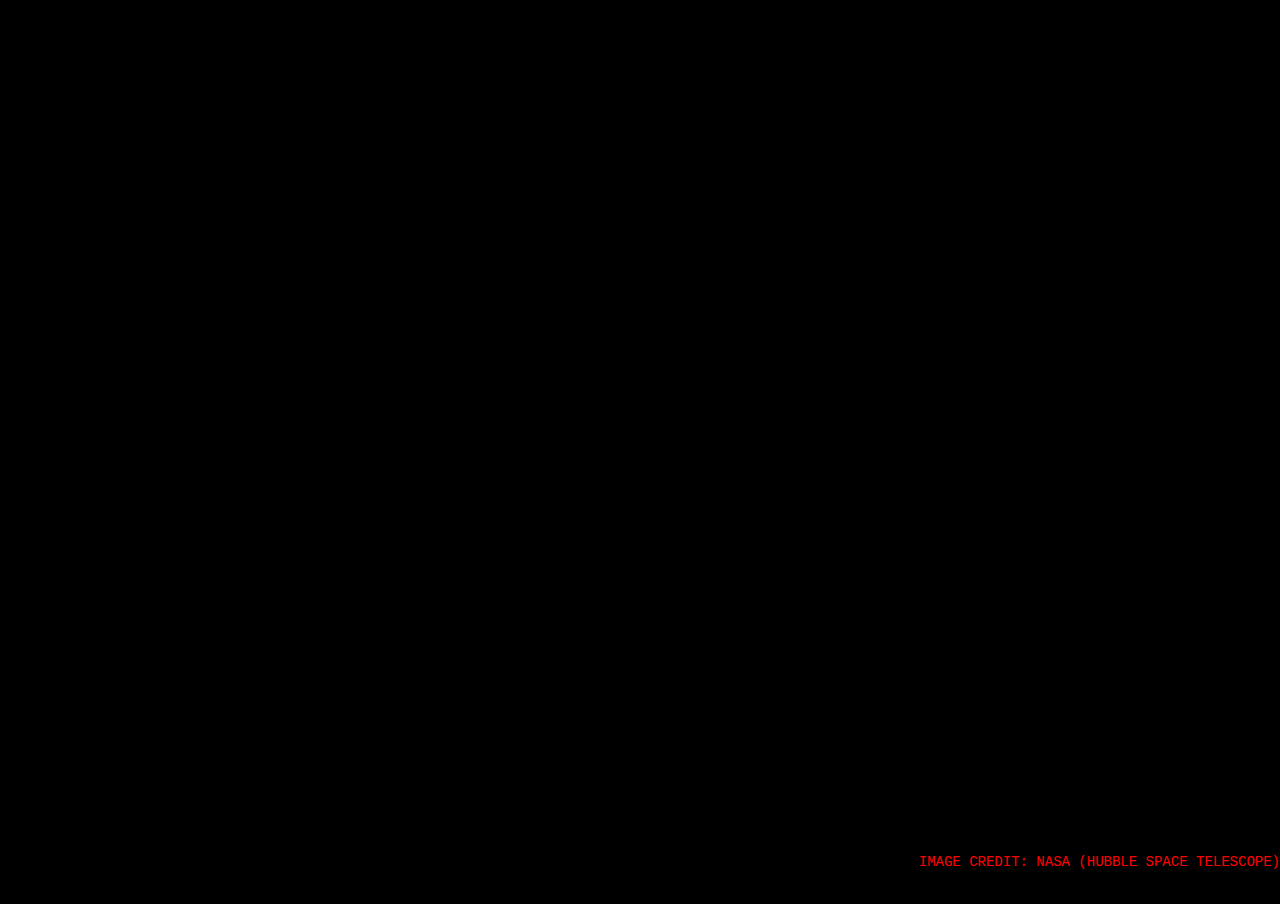
==== deepfield.html @ b5c17b66 "Added deepfield" ====
<html>
<head>

    <title>alone (deep field)</title>
    
    <meta charset="utf-8">
    <meta http-equiv="X-UA-Compatible" content="IE=edge">
    <meta name="viewport" content="width=device-width, initial-scale=1">
    <meta name="description" content="Explore the cosmos as seen by the Hubble Space Telescope">

    <!-- Facebook -->
    <meta property="og:title" content="Deep Field">
    <meta property="og:site_name" content="http://shannonvturner.com">
    <meta property="og:url" content="http://shannonvturner.com/alone/deepfield.html">
    <meta property="og:description" content="Explore the cosmos as seen by the Hubble Space Telescope">
    <meta property="og:image" content="http://shannonvturner.com/alone/images/deepfieldxl.jpg">

    <!-- Twitter card -->
    <meta name="twitter:card" content="summary_large_image">
    <meta name="twitter:site" content="http://shannonvturner.com/alone">
    <meta name="twitter:creator" content="@svt827">
    <meta name="twitter:title" content="Deep Field">
    <meta name="twitter:description" content="Explore the cosmos as seen by the Hubble Space Telescope">
    <meta name="twitter:image:src" content="http://shannonvturner.com/alone/images/deepfieldxl.jpg">
    <meta name="twitter:url" content="http://shannonvturner.com/alone/deepfield.html">

    <link rel="icon" href="http://shannonvturner.com/favicon.ico">
    <link rel="stylesheet" href="https://maxcdn.bootstrapcdn.com/bootstrap/3.3.2/css/bootstrap.min.css">
    <link href="css/alone.css" rel="stylesheet" type="text/css">

<style>

body {
    background: black;
    overflow: hidden;
    line-height: 1;
}

.container-fluid {
    width: 100%;
    height: auto;
    text-align: center;
}

#porthole {
    width: auto;
    border: 2px solid black;
    border-radius: 50%;
    margin: auto;
    background: url(images/deepfield.jpg) 50% 50%;
    /* background-repeat means that I don't need to bound values to 0-100 and the image will wrap around seamlessly, infinitely */
    background-repeat: repeat;
}

#image-credit {
    position: absolute;
    top: 95%;
    right: 0%;
}

</style>

<script>
      (function(i,s,o,g,r,a,m){i['GoogleAnalyticsObject']=r;i[r]=i[r]||function(){
      (i[r].q=i[r].q||[]).push(arguments)},i[r].l=1*new Date();a=s.createElement(o),
      m=s.getElementsByTagName(o)[0];a.async=1;a.src=g;m.parentNode.insertBefore(a,m)
      })(window,document,'script','//www.google-analytics.com/analytics.js','ga');

      ga('create', 'UA-49936574-1', 'shannonvturner.com');
      ga('send', 'pageview');
</script>

</head>
<body>

<div class="container-fluid">

    <div class="globe globe-green">
        <div class="exoplanet exoplanet-name green">Kepler-438b</div>
        <div class="exoplanet exoplanet-top-left green">ESI: 0.88<br>SPH: 0.88</div>
        <div class="exoplanet exoplanet-top-right green">470 LY</div>
        <div class="exoplanet exoplanet-bottom-left green">HZD: -0.93<br>HZC: -0.14</div>
        <div class="exoplanet exoplanet-bottom-right green">HZA: -0.73</div>
    </div>
    <div class="globe globe-blue">
        <div class="exoplanet exoplanet-name blue">Kepler-438b</div>
        <div class="exoplanet exoplanet-top-left blue">ESI: 0.88<br>SPH: 0.88</div>
        <div class="exoplanet exoplanet-top-right blue">470 LY</div>
        <div class="exoplanet exoplanet-bottom-left blue">HZD: -0.93<br>HZC: -0.14</div>
        <div class="exoplanet exoplanet-bottom-right blue">HZA: -0.73</div>
    </div>

    <div class="globe globe-red">
        <div class="exoplanet exoplanet-right red">
            <div id="stardeck">Back to Star Deck</div>
            <div id="help">Help</div>
        </div>
    </div>

    <div id="porthole"> </div>

    <div id="image-credit" class="red"> </div>

</div> <!-- .container-fluid -->

<div class="modal fade" id="helpModal" tabindex="-1" role="dialog" aria-labelledby="helpModalLabel">
  <div class="modal-dialog" role="document">
    <div class="modal-content text-center">
      <div class="modal-header">
        <button type="button" class="close" data-dismiss="modal" aria-label="Close"><span aria-hidden="true">&times;</span></button>
        <h3 class="modal-title" id="helpModalLabel">Deep Field</h3>
      </div>
      <div class="modal-body">
        <h4>Look around the cosmos using the arrow keys.</h4>
        <br> <br>
        <div class="row">
            <div class="col-sm-4">
                <h4>Press to view a different galaxy.</h4>
            </div>
            <div class="col-sm-4">
                <img src="images/globe-green.png" class="img-responsive help-icon">
            </div>
            <div class="col-sm-4">
                <img src="images/globe-blue.png" class="img-responsive help-icon">
            </div>
        </div>
      </div>
      <div class="modal-footer"> </div>
    </div>
  </div>
</div> <!-- #helpModal -->

<script src="js/jquery-1.11.3.min.js"></script>
<script src="https://maxcdn.bootstrapcdn.com/bootstrap/3.3.2/js/bootstrap.min.js"></script>
<script src="js/alone.js"></script>
<script>

// Arrow Keys for Desktop
document.addEventListener('keydown', function(event) {
    if (event.keyCode == 37) { // Left Arrow
        portholeViewX -= 1;
    } else if (event.keyCode == 38) { // Up Arrow
        portholeViewY -= 1;
    } else if (event.keyCode == 39) { // Right Arrow
        portholeViewX += 1;
    } else if (event.keyCode == 40) { // Down Arrow
        portholeViewY += 1;
    }

    $("#porthole").css({
        "background": "url(images/" + galaxies[currentView] + ") " + portholeViewX + "% " + portholeViewY + "%"
    });
});

// Exoplanet facts start out hidden
$(".exoplanet.green").hide();
$(".exoplanet.blue").hide();

// Exoplanet facts show on globe hover
$(".globe-green").hover(function() {
    $(".exoplanet.green").show();
}, function() {
    $(".exoplanet.green").hide();
});

$(".globe-blue").hover(function() {
    $(".exoplanet.blue").show();
}, function() {
    $(".exoplanet.blue").hide();
});

// Which Galaxy gets shown
currentView = 0;

galaxies = [
    'deepfield.jpg',
    'mysticmountain.jpg',
    'carinanebula.jpg',
    'quintuplet.jpg',
    'sagdwarf.jpeg',
    'palomar12.jpg',
    'swarm-stars.jpg',
    'orion-nebula.jpg',
    'cygnus-loop-uv.jpg',
    'fireworks-hubble25.jpg',
    'monkeyhead.jpg',
    'small-magellanic.jpg',
    'merging-galaxies.jpg',
    'deepfieldxl.jpg',
];

imageCredit = [
    'NASA (Hubble Space Telescope)', // Hubble Deep Field
    'NASA / ESA', // Mystic Mountain
    'Fedaro (Fernando da Rosa) y Santiago Roland', // Carina Nebula
    'NASA / ESA', // Quintuplet Cluster
    'NASA / ESA', // Sagittarius Dwarf Irregular Galaxy
    'NASA / ESA', // Palomar 12 Globular Cluster
    'NASA / ESA', // A Swarm of Ancient Stars
    'NASA / ESA', // Orion Nebula
    'NASA', // Cygnus Loop Supernova in Ultraviolet
    'NASA / ESA', // Fireworks for Hubble's 25th
    'NASA / ESA', // Monkey's Head Nebula
    'NASA / ESA', // Small Magellanic Cloud
    'NASA / ESA', // Merging Galaxies / Cosmic Collisions
    'NASA / ESA', // Deepfield XDF
]

// Preload images
preloadedImages = "a".repeat(galaxies.length).split("a");
for (var x=0; x<galaxies.length; x++) {
    preloadedImages[x] = new Image();
    preloadedImages[x].src = 'images/' + galaxies[x];
}
preloadedImages[galaxies.length] = new Image();
preloadedImages[galaxies.length].src = 'images/static.gif';

// Add more from 
// https://en.wikipedia.org/wiki/List_of_potentially_habitable_exoplanets
exoplanets = [
    {
        'exoplanet-name': 'Kepler-438b',
        'exoplanet-top-left': 'ESI: 0.88<br>SPH: 0.88',
        'exoplanet-top-right': '470 LY',
        'exoplanet-bottom-left': 'HZD: -0.93<br>HZC: -0.14',
        'exoplanet-bottom-right': 'HZA: -0.73',
    },
    {
        'exoplanet-name': 'Gliese 667 Cc',
        'exoplanet-top-left': 'ESI: 0.84<br>SPH: 0.64',
        'exoplanet-top-right': '23.6 LY',
        'exoplanet-bottom-left': 'HZD: -0.62<br>HZC: -0.15',
        'exoplanet-bottom-right': 'HZA: +0.21',
    },
    {
        'exoplanet-name': 'KOI-3010.01',
        'exoplanet-top-left': 'ESI: 0.84<br>SPH: 0.63',
        'exoplanet-top-right': '1213.4 LY',
        'exoplanet-bottom-left': 'HZD: -0.88<br>HZC: -0.16',
        'exoplanet-bottom-right': 'HZA: -0.06',
    },
    {
        'exoplanet-name': 'Kepler-442b',
        'exoplanet-top-left': 'ESI: 0.83<br>SPH: 0.98',
        'exoplanet-top-right': '1291.6 LY',
        'exoplanet-bottom-left': 'HZD: -0.72<br>HZC: -0.15',
        'exoplanet-bottom-right': 'HZA: +0.28',
    },
    {
        'exoplanet-name': 'HD 40307 g',
        'exoplanet-top-left': 'ESI: 0.74<br>SPH: <b class="red">0.04</b>',
        'exoplanet-top-right': '41.7 LY',
        'exoplanet-bottom-left': 'HZD: -0.23<br>HZC: -0.14',
        'exoplanet-bottom-right': 'HZA: +0.77',
    },
    {
        'exoplanet-name': 'Kepler-62e',
        'exoplanet-top-left': 'ESI: 0.83<br>SPH: 0.96',
        'exoplanet-top-right': '1199.7 LY',
        'exoplanet-bottom-left': 'HZD: -0.70<br>HZC: -0.15',
        'exoplanet-bottom-right': 'HZA: +0.28',
    },
    {
        'exoplanet-name': 'Tau Ceti e',
        'exoplanet-top-left': 'ESI: 0.78<br>SPH: <b class="red">0.00</b>',
        'exoplanet-top-right': '11.9 LY',
        'exoplanet-bottom-left': 'HZD: -0.92<br>HZC: -0.15',
        'exoplanet-bottom-right': 'HZA: +0.16',
    },
    {
        'exoplanet-name': 'Kepler-298d',
        'exoplanet-top-left': 'ESI: 0.68<br>SPH: <b class="red">0.00</b>',
        'exoplanet-top-right': '1545 LY',
        'exoplanet-bottom-left': 'HZD: -0.86<br>HZC: -0.11',
        'exoplanet-bottom-right': 'HZA: <b class="red">+2.11</b>',
    },
    {
        'exoplanet-name': 'Kapteyn b',
        'exoplanet-top-left': 'ESI: 0.67<br>SPH: <b class="red">0.00</b>',
        'exoplanet-top-right': '12.7 LY',
        'exoplanet-bottom-left': 'HZD: +0.08<br>HZC: -0.15',
        'exoplanet-bottom-right': 'HZA: +0.57',
    },
    {
        'exoplanet-name': 'Gliese 422 b',
        'exoplanet-top-left': 'ESI: 0.71<br>SPH: 0.17',
        'exoplanet-top-right': '41.3 LY',
        'exoplanet-bottom-left': 'HZD: -0.41<br>HZC: -0.13',
        'exoplanet-bottom-right': 'HZA: <b class="red">+1.11</b>',
    },
    {
        'exoplanet-name': 'Kepler-61b',
        'exoplanet-top-left': 'ESI: 0.73<br>SPH: 0.27',
        'exoplanet-top-right': '1062.8 LY',
        'exoplanet-bottom-left': 'HZD: -0.88<br>HZC: -0.13',
        'exoplanet-bottom-right': 'HZA: <b class="red">+1.24</b>',
    },
    {
        'exoplanet-name': 'KOI-2770.01',
        'exoplanet-top-left': 'ESI: 0.60<br>SPH: <b class="red">0.00</b>',
        'exoplanet-top-right': '1470.4 LY',
        'exoplanet-bottom-left': 'HZD: +0.33<br>HZC: -0.13',
        'exoplanet-bottom-right': 'HZA: <b class="red">+1.77</b>',
    },
    {
        'exoplanet-name': 'Gliese 581 g',
        'exoplanet-top-left': 'ESI: 0.76<br>SPH: 1.00',
        'exoplanet-top-right': '20.2 LY',
        'exoplanet-bottom-left': 'HZD: -0.70<br>HZC: -0.15',
        'exoplanet-bottom-right': 'HZA: +0.28',
    }, 
    {
        'exoplanet-name': 'KOI-4333.01',
        'exoplanet-top-left': 'ESI: 0.75<br>SPH: <b class="red">0.00</b>',
        'exoplanet-top-right': '2504.7 LY',
        'exoplanet-bottom-left': 'HZD: -0.90<br>HZC: -0.15',
        'exoplanet-bottom-right': 'HZA: +0.32',
    }, 
];

function setExoplanetFacts(color, facts) {
    $("." + color + ".exoplanet-top-left").html(facts['exoplanet-top-left']);
    $("." + color + ".exoplanet-top-right").html(facts['exoplanet-top-right']);
    $("." + color + ".exoplanet-bottom-left").html(facts['exoplanet-bottom-left']);
    $("." + color + ".exoplanet-bottom-right").html(facts['exoplanet-bottom-right']);
    $("." + color + ".exoplanet-name").html(facts['exoplanet-name']);
}

function changeFrequency() {

    previousView = currentView - 1;
    nextView = currentView + 1;
    if (currentView == 0) {
        previousView = galaxies.length - 1;
    } else if (currentView == galaxies.length - 1) {
        nextView = 0;
    }

    // When changing frequency, show static/snow gif first, then ...
    $("#porthole").css({
        "background": "url(images/static.gif)"
    });

    // When changing frequency, show next galaxy
    setTimeout(function() {
        $("#porthole").css({
            "background": "url(images/" + galaxies[currentView] + ") " + portholeViewX + "% " + portholeViewY + "%"
        });
    }, 1250);

    // Clicking on an exoplanet changes the exoplanet facts
    setExoplanetFacts('green', exoplanets[previousView]);
    setExoplanetFacts('blue', exoplanets[nextView]);

    $("#image-credit").text('Image Credit: ' + imageCredit[currentView]);
}

$(".globe-green").click(function() {
    // Previous
    if (currentView == 0) {
        currentView = galaxies.length - 1;
    } else {
        currentView -= 1;
    }
    changeFrequency();

    // Hide Old Exoplanet Facts / Reveal New
    $(".exoplanet.green").hide();
    setTimeout(function() {
        $(".exoplanet.green").show();
    }, 500);
});

$(".globe-blue").click(function() {
    // Next
    if (currentView == galaxies.length - 1) {
        currentView = 0;
    } else {
        currentView += 1;
    }
    changeFrequency();

    // Hide Old Exoplanet Facts / Reveal New
    $(".exoplanet.blue").hide();
    setTimeout(function() {
        $(".exoplanet.blue").show();
    }, 500);
});

// On page load
changeFrequency();

// (DEBUG) Make sure galaxies and exoplanets is the same length; important when adding new ones
if (galaxies.length != exoplanets.length) { console.log("WARNING: galaxies[] and exoplanets{} are not the same size."); }
// (DEBUG) Make sure galaxies and imageCredit is the same length; important when adding new ones
if (galaxies.length != imageCredit.length) { console.log("WARNING: galaxies[] and imageCredit[] are not the same size."); }

</script>

</body>
</html>
---- css/alone.css ----
.red {
    color: #ff0000;
    font-family: monospace;
    text-transform: uppercase;
}
.green {
    color: #00ff00;
    font-family: monospace;
    text-transform: uppercase;
}
.blue {
    color: #00ffff;
    font-family: monospace;
    text-transform: uppercase;
}

.globe {
    position: absolute;
    cursor: pointer;
}
.globe-green {
    background: url(../images/globe-green.png);
    background-size: cover;
    left: 5%;
}
.globe-green:hover {
    background: url(../images/globe-green.gif);
    background-size: cover;
}
.globe-blue {
    background: url(../images/globe-blue.png);
    background-size: cover;
    right: 5%;
}
.globe-blue:hover {
    background: url(../images/globe-blue.gif);
    background-size: cover;
}
.globe-red {
    background: url(../images/globe-red.png);
    background-size: cover;
}
.globe-red:hover {
    background: url(../images/globe-red.gif);
    background-size: cover;
}

.exoplanet {
    position: relative;
}
.exoplanet-top-left {
    top: -15%;
    left: -40%;
}
.exoplanet-top-right {
    top: -15%;
    right: -40%;
}
.exoplanet-name {
    bottom: -105%;
}
.exoplanet-right {
    right: -125%;
    top: 25%;
}
.exoplanet-bottom-left {
    bottom: -95%;
    left: -40%;
}
.exoplanet-bottom-right {
    bottom: -88%;
    right: -40%;
}

#help {
    margin-top: -25%;
    margin-left: 150%;
}

.help-icon {
    width: 40%;
}

.modal-content {
    background: black;
    color: white;
}
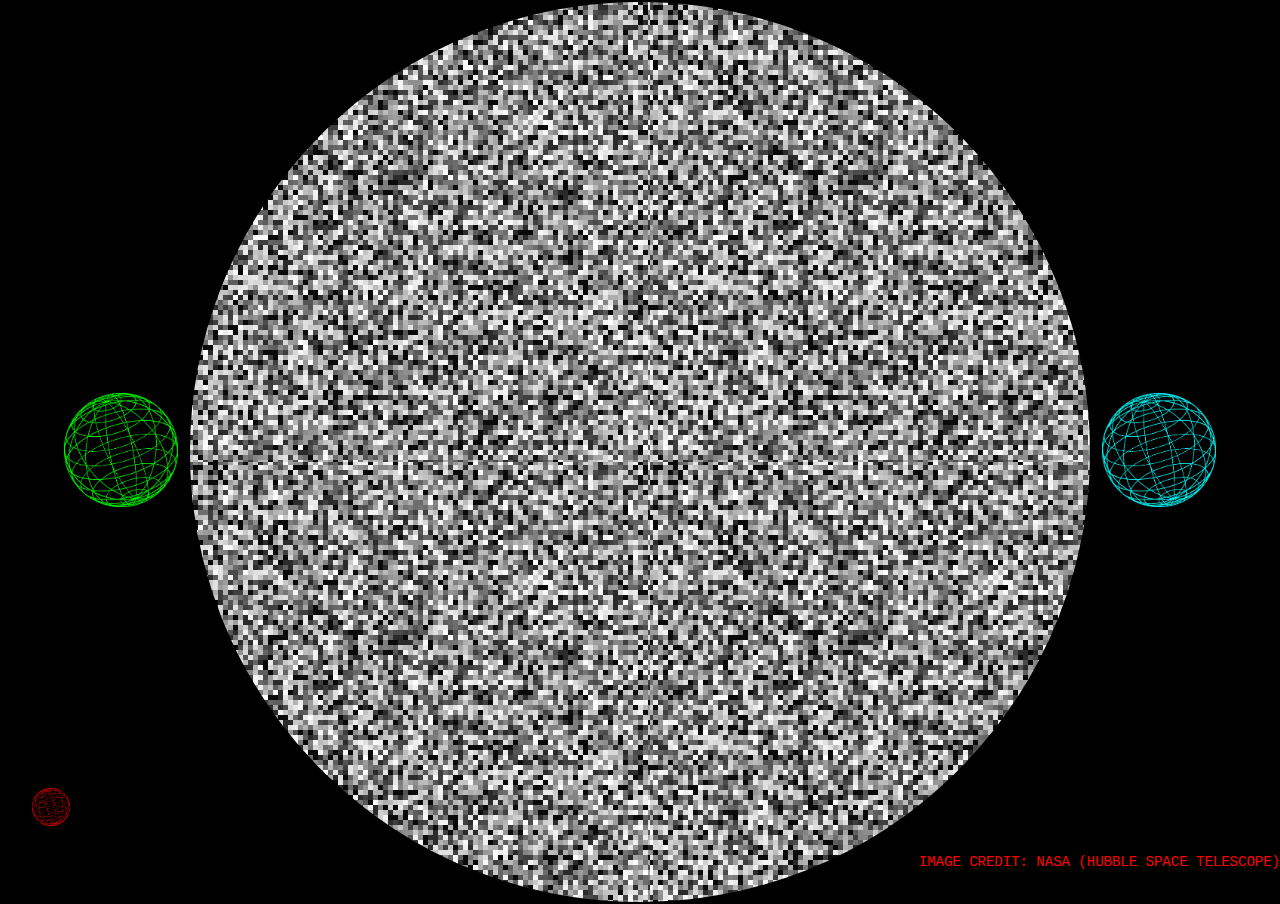
==== commit 26b4a184: "Added missing fb og type tag" ====
--- a/deepfield.html
+++ b/deepfield.html
@@ -14,6 +14,7 @@
     <meta property="og:url" content="http://shannonvturner.com/alone/deepfield.html">
     <meta property="og:description" content="Explore the cosmos as seen by the Hubble Space Telescope">
     <meta property="og:image" content="http://shannonvturner.com/alone/images/deepfieldxl.jpg">
+    <meta property="og:type" content="website" />
 
     <!-- Twitter card -->
     <meta name="twitter:card" content="summary_large_image">
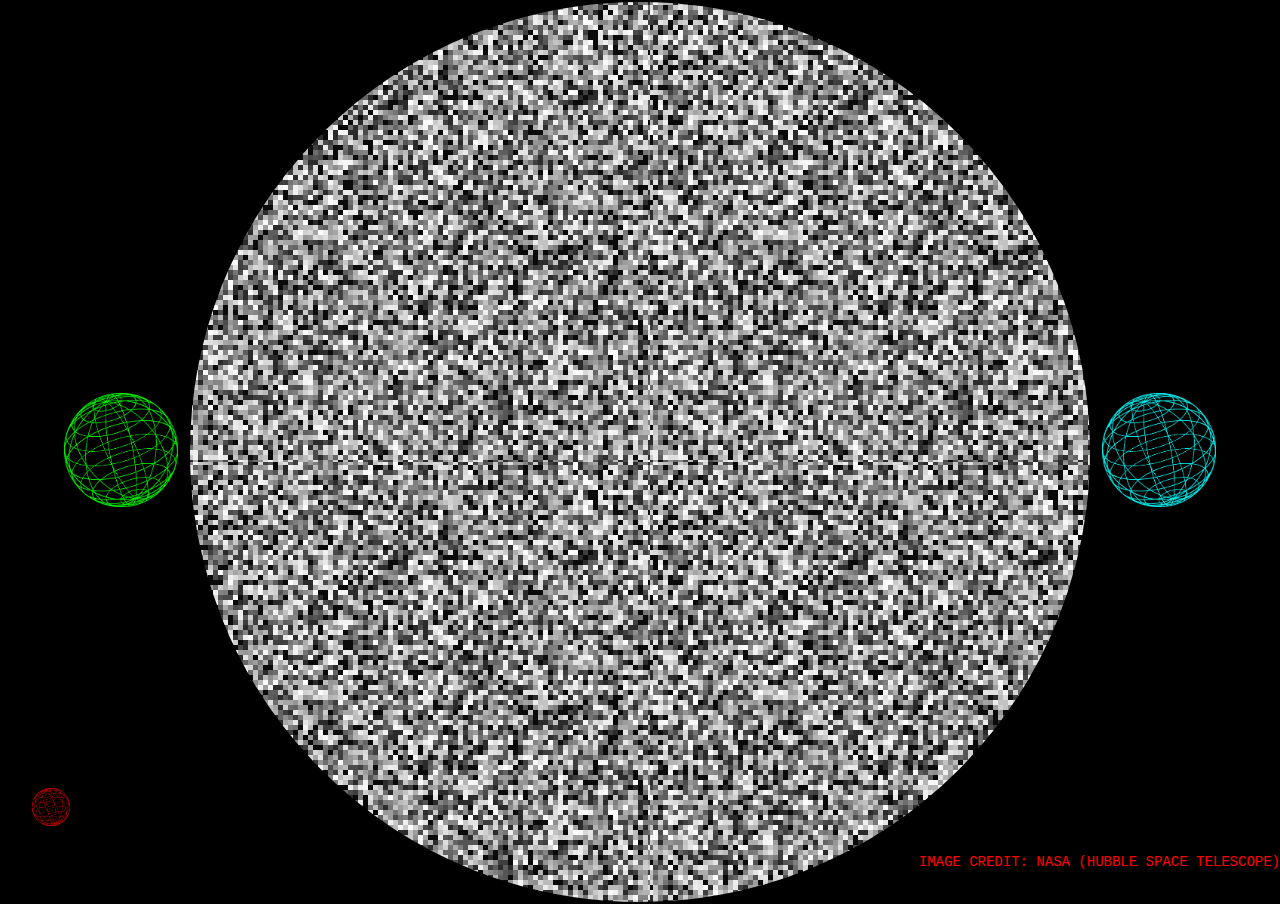
==== commit 87b8de5d: "Changed assets and links to https" ====
--- a/deepfield.html
+++ b/deepfield.html
@@ -10,22 +10,22 @@
 
     <!-- Facebook -->
     <meta property="og:title" content="Deep Field">
-    <meta property="og:site_name" content="http://shannonvturner.com">
-    <meta property="og:url" content="http://shannonvturner.com/alone/deepfield.html">
+    <meta property="og:site_name" content="https://shannonvturner.com">
+    <meta property="og:url" content="https://shannonvturner.com/alone/deepfield.html">
     <meta property="og:description" content="Explore the cosmos as seen by the Hubble Space Telescope">
-    <meta property="og:image" content="http://shannonvturner.com/alone/images/deepfieldxl.jpg">
+    <meta property="og:image" content="https://shannonvturner.com/alone/images/deepfieldxl.jpg">
     <meta property="og:type" content="website" />
 
     <!-- Twitter card -->
     <meta name="twitter:card" content="summary_large_image">
-    <meta name="twitter:site" content="http://shannonvturner.com/alone">
-    <meta name="twitter:creator" content="@svt827">
+    <meta name="twitter:site" content="https://shannonvturner.com/alone">
+    <meta name="twitter:creator" content="@svthmc">
     <meta name="twitter:title" content="Deep Field">
     <meta name="twitter:description" content="Explore the cosmos as seen by the Hubble Space Telescope">
-    <meta name="twitter:image:src" content="http://shannonvturner.com/alone/images/deepfieldxl.jpg">
-    <meta name="twitter:url" content="http://shannonvturner.com/alone/deepfield.html">
-
-    <link rel="icon" href="http://shannonvturner.com/favicon.ico">
+    <meta name="twitter:image:src" content="https://shannonvturner.com/alone/images/deepfieldxl.jpg">
+    <meta name="twitter:url" content="https://shannonvturner.com/alone/deepfield.html">
+
+    <link rel="icon" href="https://shannonvturner.com/favicon.ico">
     <link rel="stylesheet" href="https://maxcdn.bootstrapcdn.com/bootstrap/3.3.2/css/bootstrap.min.css">
     <link href="css/alone.css" rel="stylesheet" type="text/css">
 
